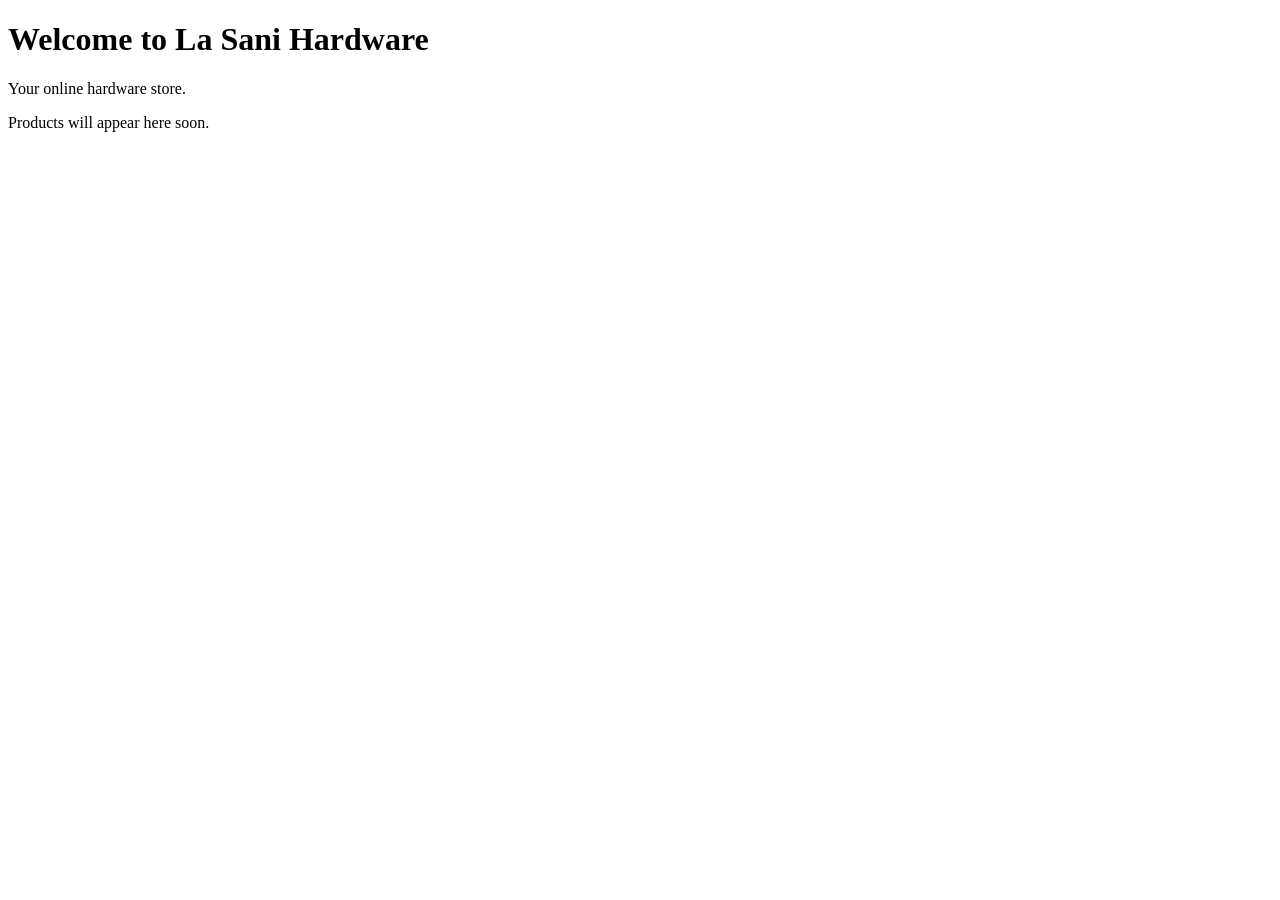
==== index.html @ 39bd8181 "Create index.html" ====
<!DOCTYPE html>
<html>
<head>
<title>La Sani Hardware</title>
<meta name="viewport" content="width=device-width, initial-scale=1.0">
</head>

<body>

<h1>Welcome to La Sani Hardware</h1>
<p>Your online hardware store.</p>

<p>Products will appear here soon.</p>

</body>
</html>
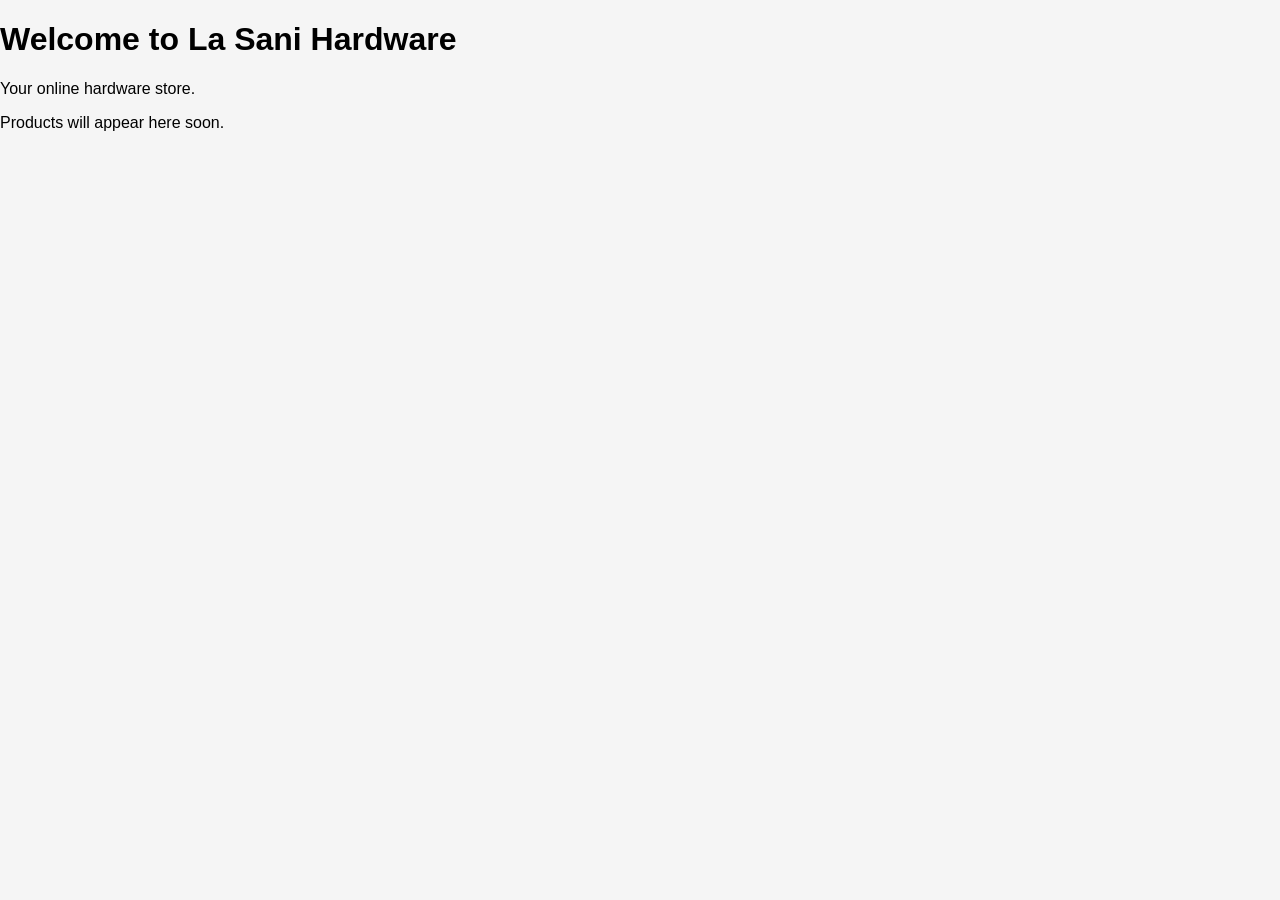
==== commit d3b6db25: "Update index.html" ====
--- a/index.html
+++ b/index.html
@@ -3,6 +3,7 @@
 <head>
 <title>La Sani Hardware</title>
 <meta name="viewport" content="width=device-width, initial-scale=1.0">
+<link rel="stylesheet" href="css/style.css">
 </head>
 
 <body>
--- a/css/style.css
+++ b/css/style.css
@@ -0,0 +1,35 @@
+body{
+font-family: Arial, sans-serif;
+margin:0;
+padding:0;
+background:#f5f5f5;
+}
+
+header{
+background:#232f3e;
+color:white;
+padding:15px;
+text-align:center;
+font-size:22px;
+}
+
+.product-grid{
+display:grid;
+grid-template-columns:repeat(2,1fr);
+gap:10px;
+padding:10px;
+}
+
+.product{
+background:white;
+padding:10px;
+border-radius:8px;
+text-align:center;
+}
+
+button{
+background:#ff9900;
+border:none;
+padding:8px;
+border-radius:5px;
+}
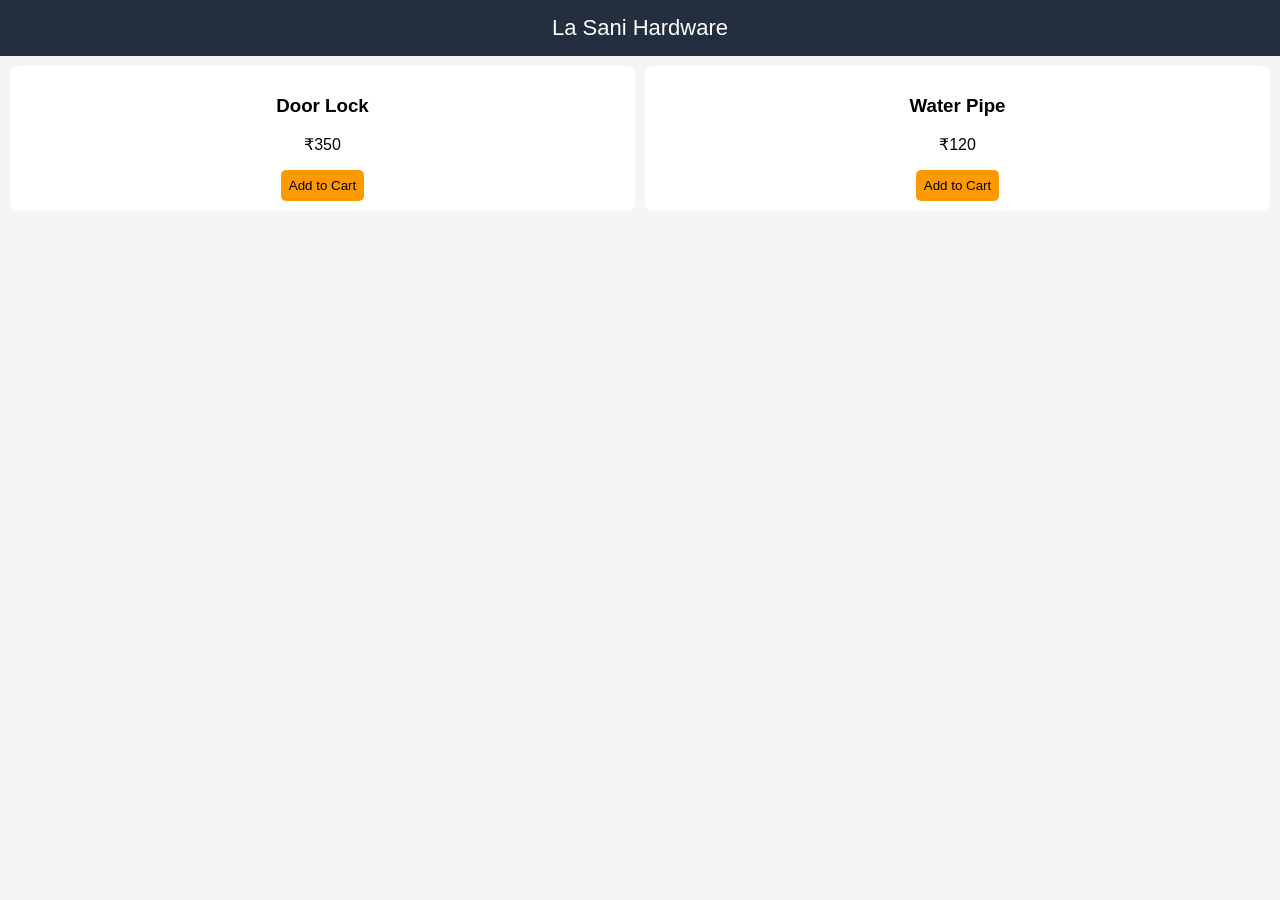
==== commit 154c7708: "Update index.html" ====
--- a/index.html
+++ b/index.html
@@ -8,10 +8,25 @@
 
 <body>
 
-<h1>Welcome to La Sani Hardware</h1>
-<p>Your online hardware store.</p>
+<header>
+La Sani Hardware
+</header>
 
-<p>Products will appear here soon.</p>
+<div class="product-grid">
+
+<div class="product">
+<h3>Door Lock</h3>
+<p>₹350</p>
+<button>Add to Cart</button>
+</div>
+
+<div class="product">
+<h3>Water Pipe</h3>
+<p>₹120</p>
+<button>Add to Cart</button>
+</div>
+
+</div>
 
 </body>
 </html>
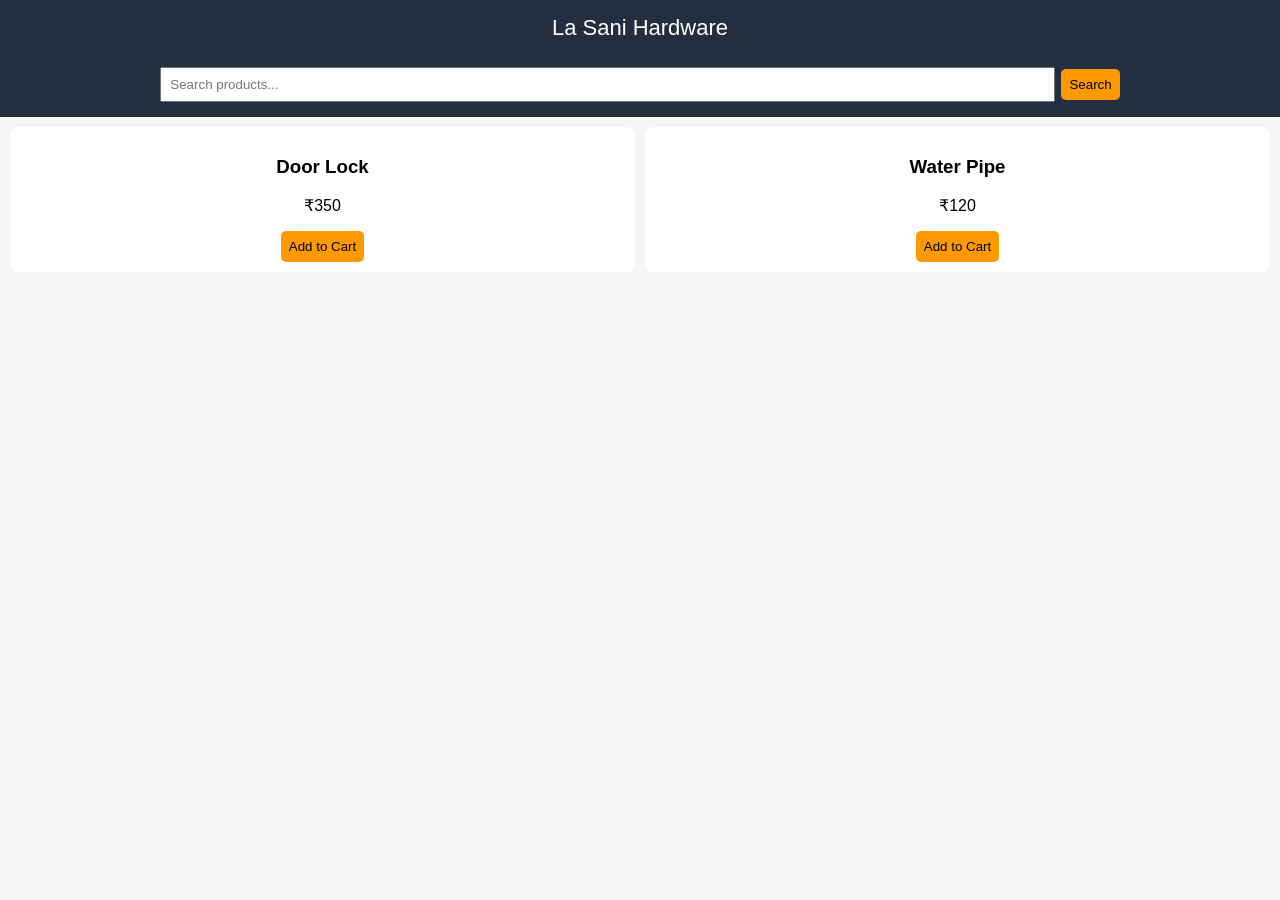
==== commit e4980f92: "Update index.html" ====
--- a/index.html
+++ b/index.html
@@ -10,6 +10,12 @@
 
 <header>
 La Sani Hardware
+
+<br><br>
+
+<input type="text" placeholder="Search products..." style="width:70%; padding:8px;">
+<button>Search</button>
+
 </header>
 
 <div class="product-grid">
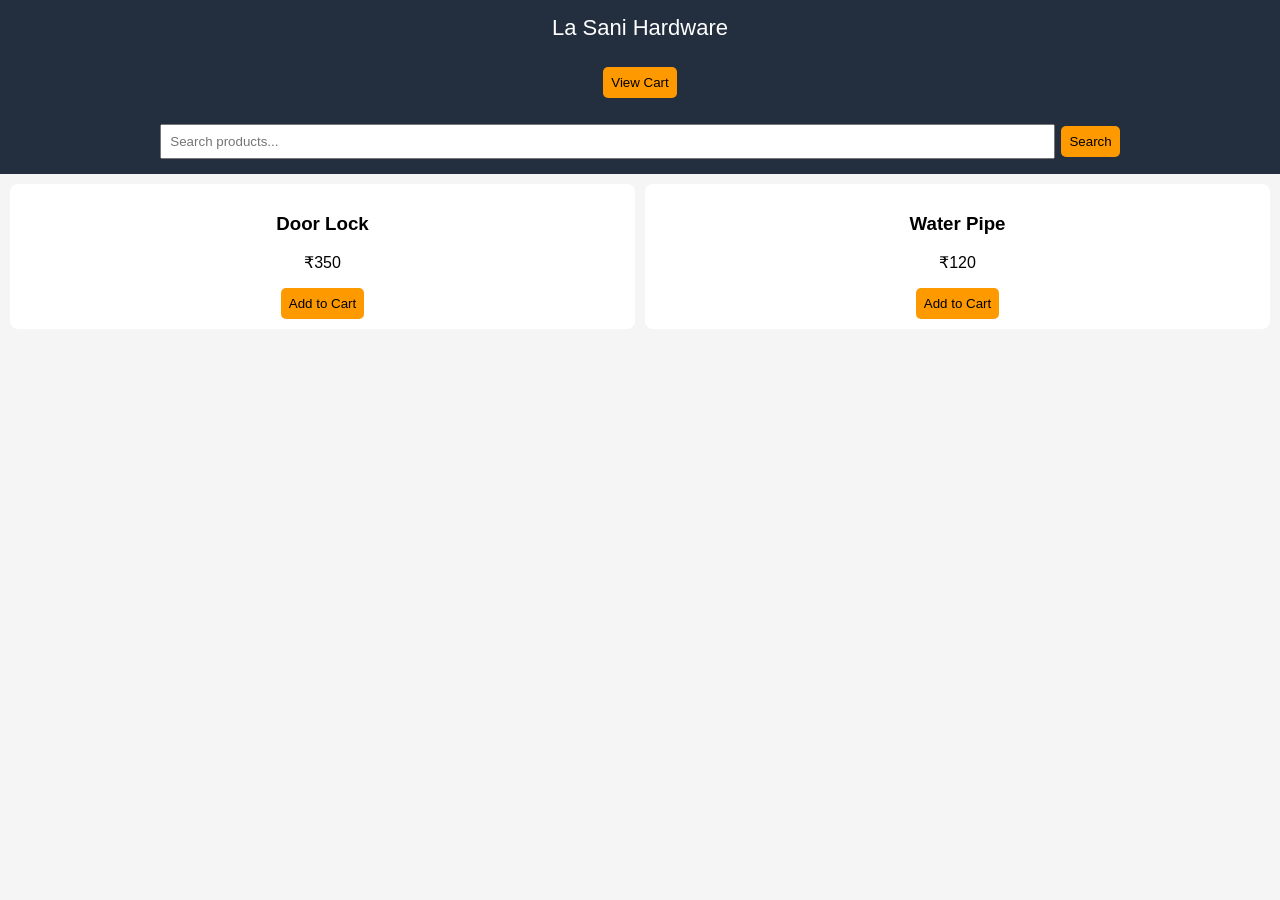
==== commit 4fc80b06: "Update index.html" ====
--- a/index.html
+++ b/index.html
@@ -13,6 +13,12 @@
 
 <br><br>
 
+<a href="cart.html">
+<button>View Cart</button>
+</a>
+
+<br><br>
+
 <input type="text" placeholder="Search products..." style="width:70%; padding:8px;">
 <button>Search</button>
 
@@ -23,16 +29,16 @@
 <div class="product">
 <h3>Door Lock</h3>
 <p>₹350</p>
-<button>Add to Cart</button>
+<button onclick="addToCart('Door Lock',350)">Add to Cart</button>
 </div>
 
 <div class="product">
 <h3>Water Pipe</h3>
 <p>₹120</p>
-<button>Add to Cart</button>
+<button onclick="addToCart('Water Pipe',120)">Add to Cart</button>
 </div>
 
 </div>
-
+<script src="js/app.js"></script>
 </body>
 </html>
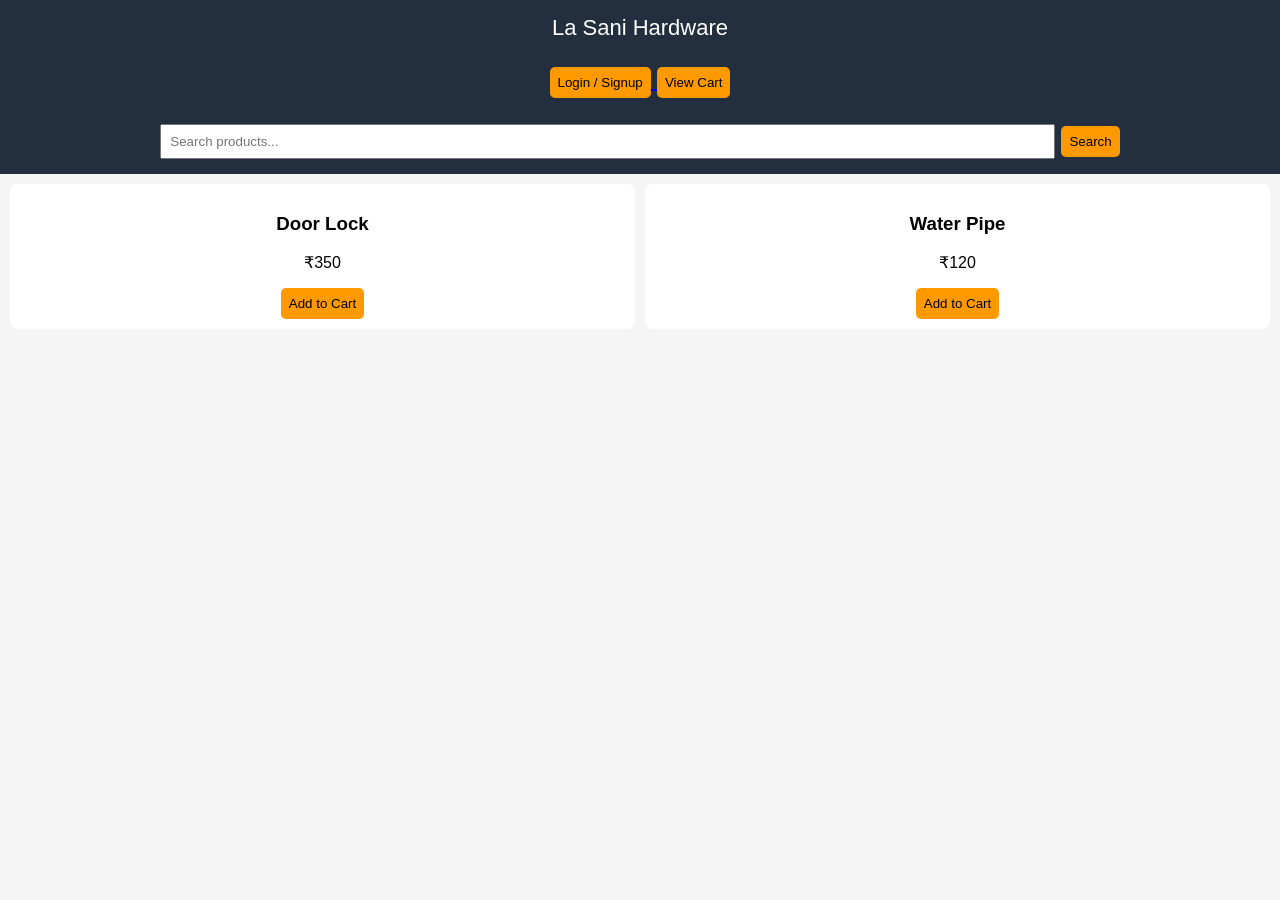
==== commit 82a9c048: "Update index.html" ====
--- a/index.html
+++ b/index.html
@@ -12,6 +12,10 @@
 La Sani Hardware
 
 <br><br>
+
+<a href="login.html">
+<button>Login / Signup</button>
+</a>
 
 <a href="cart.html">
 <button>View Cart</button>
